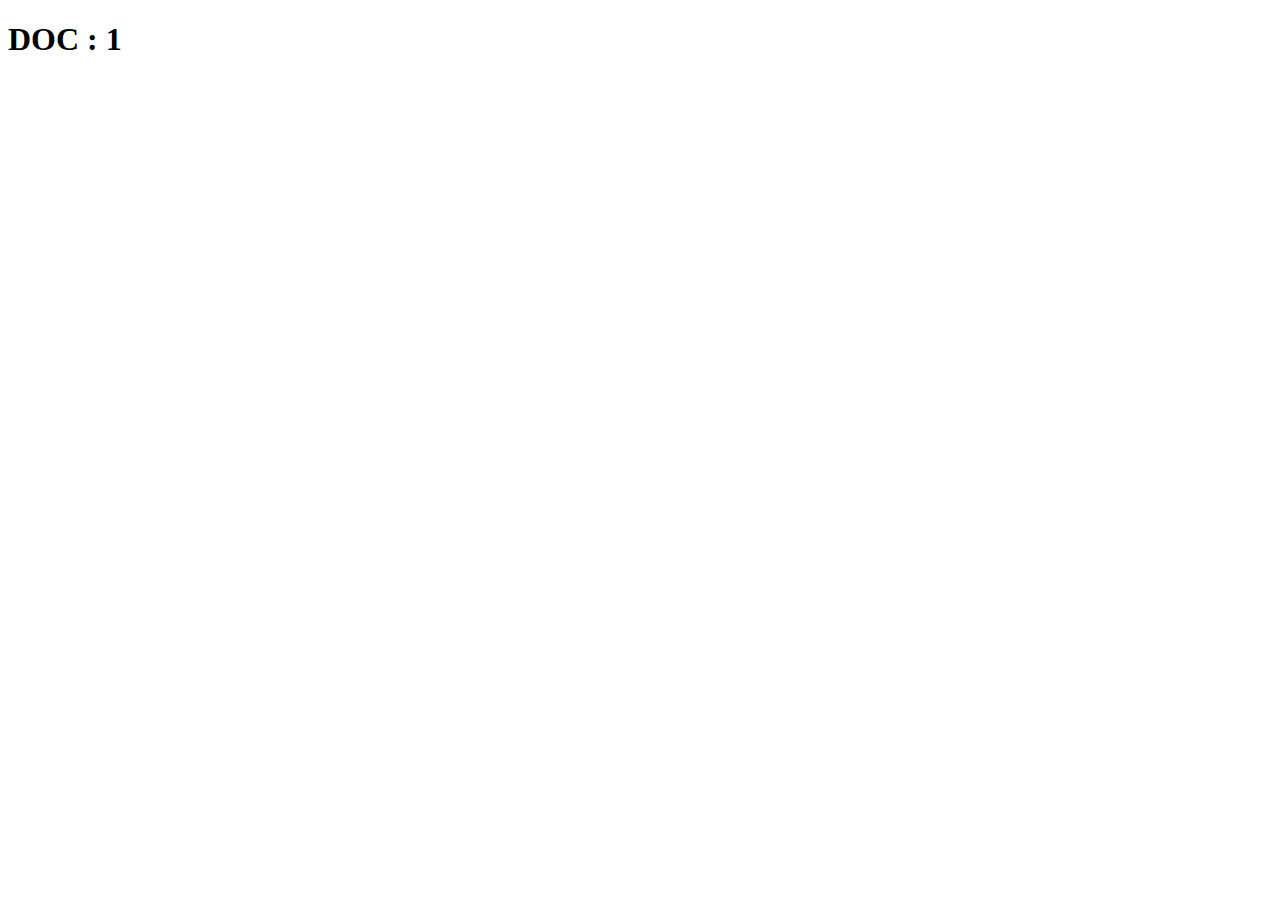
==== index.html @ 746e4eeb "ammad" ====
<!DOCTYPE html>
<html lang="en">
<head>
    <meta charset="UTF-8">
    <meta name="viewport" content="width=device-width, initial-scale=1.0">
    <title>Document</title>
</head>
<body>
    <h1>DOC : 1</h1>
    
</body>
</html>
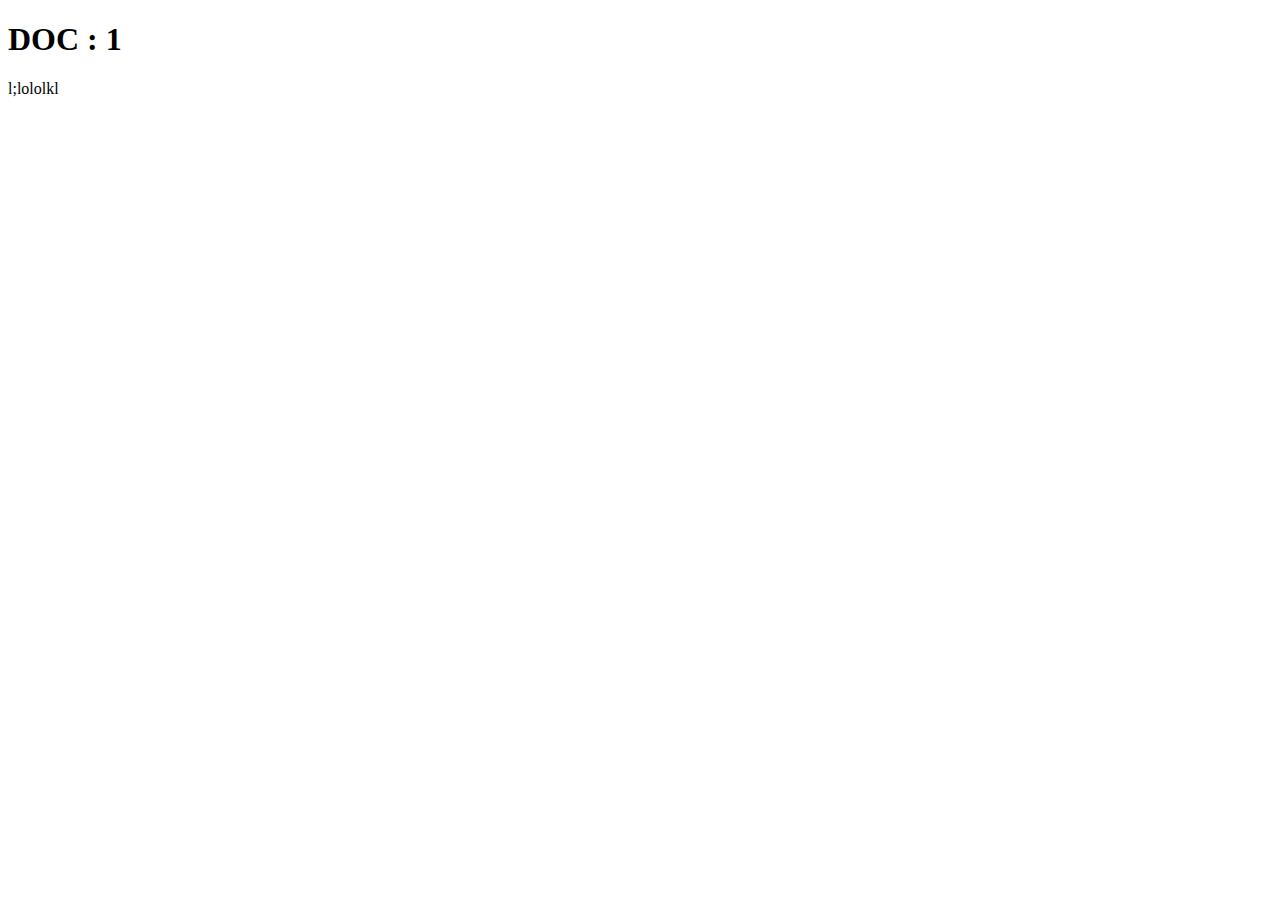
==== commit f215bb10: "Ammad-png" ====
--- a/index.html
+++ b/index.html
@@ -7,6 +7,7 @@
 </head>
 <body>
     <h1>DOC : 1</h1>
+    l;lololkl
     
 </body>
 </html>